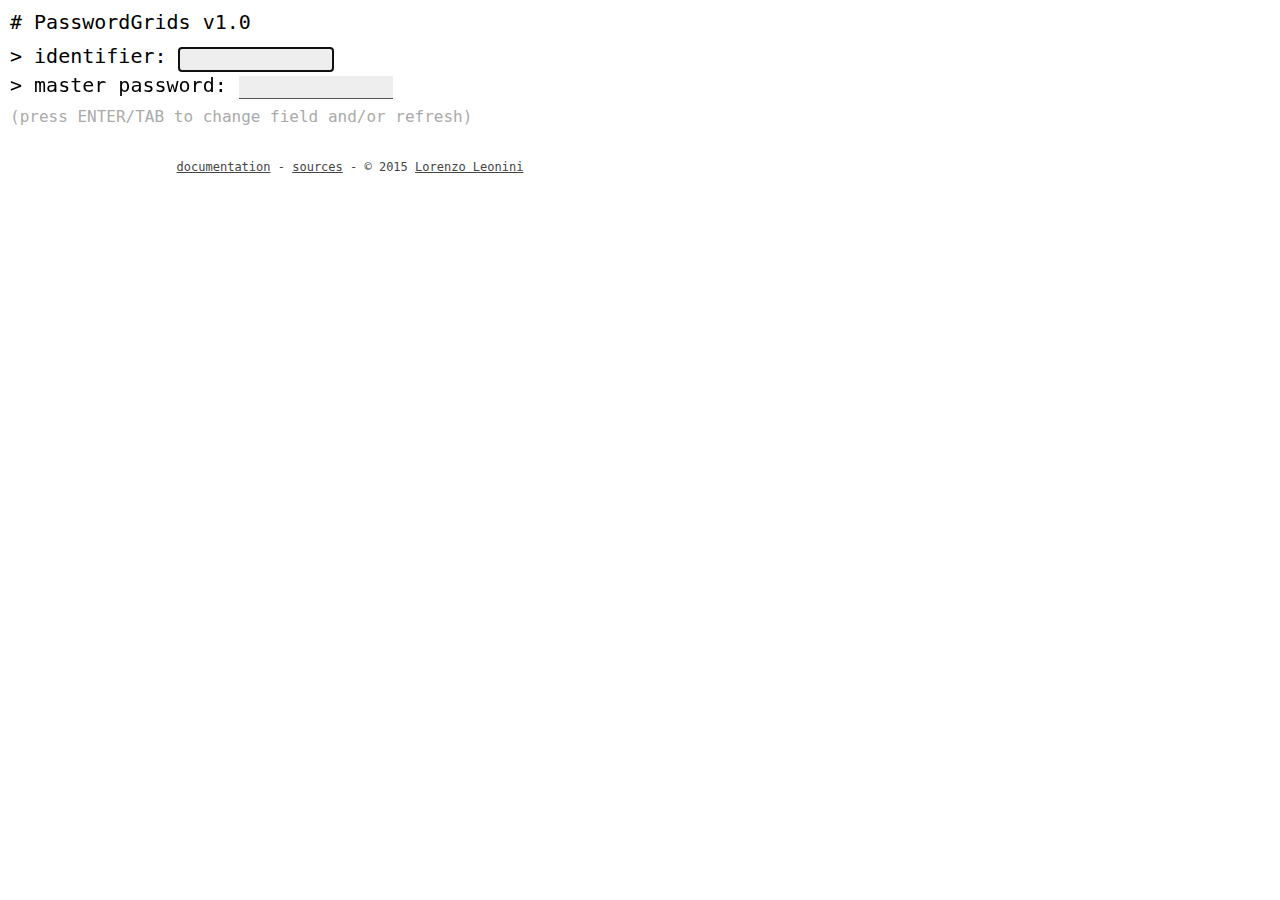
==== index.html @ 9c0bfa0c "website customizations" ====
<!DOCTYPE html>
<html>
	<head>
		<meta charset="UTF-8">
		<meta name="description" content="PasswordGrids JS - unique secure passwords generator">
		<meta name="keywords" content="password, generator, grid, grids, passwordgrids, secure, random, unique">
		<meta name="author" content="Lorenzo Leonini">
		<title>PasswordGrids JS - unique secure passwords generator</title>
		<link rel=icon href="favicon.ico" sizes="16x16" type="image/vnd.microsoft.icon">
		<style>
			body {
				margin: 0;
				padding: 10px;
				width: 680px;
				font-family: monospace;
				font-size: 20px;
			}
			table {
				border-spacing: 0;
				border-collapse: colapse;
			}
			td {
				padding: 0;
			}
			tr.spacer {
				height: 16px;
				background-color: #eee;
			}
			td.spacer {
				background-color: #eee;
			}
			div.spacer {
				width: 18px;
				height: 100%;
			}
			table#all > tbody > tr > td {
				padding: 17px 17px;
			}
			#grids {
				font-size: 16px;
				margin-top: 8px;
				display: inline-block;
			}
			td.cell {
				padding: 0px;
			}
			input {
				height: 20px;
				width: 150px;
    		border: 0;
				border-bottom: 1px solid #555;
				background-color: #eee;
			}
			#doc {
				font-size: 16px;
				color: #aaa;
			}
			#container {
				width: 100%;
				text-align: center;
				margin-top: 10px;
			}
			#copyright {
				font-size: 12px;
				width: 60%;
				margin: auto;
				bottom: 0;
				color: #444;
			}
			#copyright a {
				color: black;
				color: #444;
			}
		</style>
		<script src="sha512.js"></script>
		<script>
			var alphabet = "0123456789ABCDEFGHIJKLMNOPQRSTUVWXYZ";
				
			function grid(text) {
				var hash = String(CryptoJS.SHA512(text));
				var out = [];
				for (var i = 0; i < 64; i++) {
					var n = parseInt(hash.substring(i * 2, (i * 2) + 2), 16);
					var pos = n % alphabet.length;
					out.push(alphabet.substring(pos, pos + 1));
				}
				return out;
			}

			function grid2table(grid) {
				var out = "<table id='grid'>";
				for (var line = 0; line < 8; line++) {
					out += "<tr>";
					for (var col = 0; col < 8; col++) {
						var pos = line * 8 + col
						out += "<td class='cell'>" + grid[pos] + "</td>";
						if (col % 2 == 1 && col < 7) {
							out += "<td class='spacer'><div class='spacer'>&nbsp;</div></td>";
						}
					}
					out += "</tr>";
					if (line % 2 == 1 && line < 7) {
						out += "<tr class='spacer'><td colspan='100'></td></tr>";
					}
				}
				out += "</table>";
				return out;
			}

			function grids(salt, identifier) {
				var pos = 0;
				var out = "<table id='all'>";
				for (var line = 0; line < 3; line++) {
					out += "<tr>";
					for (var col = 0; col < 4; col++) {
						out += "<td>" + grid2table(grid(salt + "-" + pos + "-" + identifier)) + "</td>";
						pos++;
					}
					out += "</tr>";
				}
				out += "</table>";
				return out;
			}

			function refresh() {
				document.getElementById("grids").innerHTML = grids(
					document.getElementById('identifier').value,
					document.getElementById('salt').value
				);
			}

			document.onkeydown = function(evt) {
				var keyCode = evt ? (evt.which ? evt.which : evt.keyCode) : event.keyCode;
				if (keyCode == '13' || keyCode == '9') {
					if (document.activeElement == document.getElementById('identifier')) {
						document.getElementById("salt").focus();
						document.getElementById("salt").select();
					} else {
						document.getElementById("identifier").focus();
						document.getElementById("identifier").select();
						refresh();
					}
					//evt.preventDefault();
					return false;
				}
			}
		</script>
	</head>
	<body>
		<div># PasswordGrids v1.0</div>
		<p style="padding: 0; margin: 8px 0; line-height: 140%">
			&gt; identifier: <input id="identifier" type="password"><br>
			&gt; master password: <input id="salt" type="password">
		</p>
		<div id="doc">
			(press ENTER/TAB to change field and/or refresh)
		</div>
		<div id="grids"></div>
		<div id="container">
  		<div id="copyright">
			<a href="https://github.com/lleonini/passwordgrids-cli">documentation</a> -
			<a href="https://github.com/lleonini/passwordgrids-js">sources</a> -
    		© 2015 <a href="http://github.com/lleonini">Lorenzo Leonini</a>
  		</div>
		</div>
		<script>
			document.getElementById("identifier").focus();
		</script>
		<script src="http://www.google-analytics.com/urchin.js" type="text/javascript"></script>
		<script type="text/javascript">
			_uacct = "UA-2991998-2";
			urchinTracker();
		</script>
	</body>
</html>
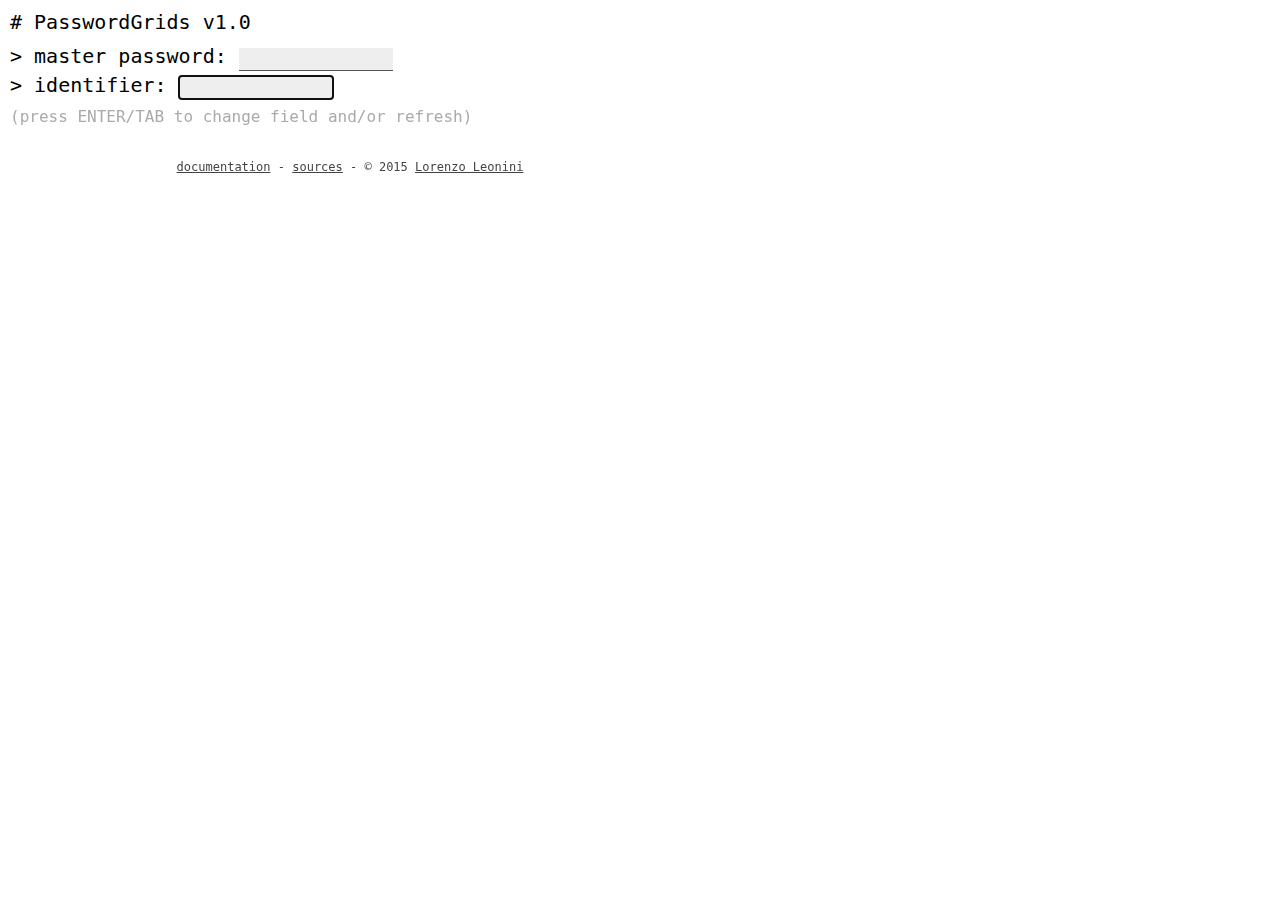
==== commit a9587310: "permute master password and identifier input" ====
--- a/index.html
+++ b/index.html
@@ -149,8 +149,8 @@
 	<body>
 		<div># PasswordGrids v1.0</div>
 		<p style="padding: 0; margin: 8px 0; line-height: 140%">
-			&gt; identifier: <input id="identifier" type="password"><br>
-			&gt; master password: <input id="salt" type="password">
+			&gt; master password: <input id="salt" type="password"><br>
+			&gt; identifier: <input id="identifier" type="password">
 		</p>
 		<div id="doc">
 			(press ENTER/TAB to change field and/or refresh)
@@ -166,10 +166,13 @@
 		<script>
 			document.getElementById("identifier").focus();
 		</script>
-		<script src="http://www.google-analytics.com/urchin.js" type="text/javascript"></script>
-		<script type="text/javascript">
-			_uacct = "UA-2991998-2";
-			urchinTracker();
+		<script>
+			(function(i,s,o,g,r,a,m){i['GoogleAnalyticsObject']=r;i[r]=i[r]||function(){
+			(i[r].q=i[r].q||[]).push(arguments)},i[r].l=1*new Date();a=s.createElement(o),
+			m=s.getElementsByTagName(o)[0];a.async=1;a.src=g;m.parentNode.insertBefore(a,m)
+			})(window,document,'script','//www.google-analytics.com/analytics.js','ga');
+			ga('create', 'UA-2991998-6', 'auto');
+			ga('send', 'pageview');
 		</script>
 	</body>
 </html>
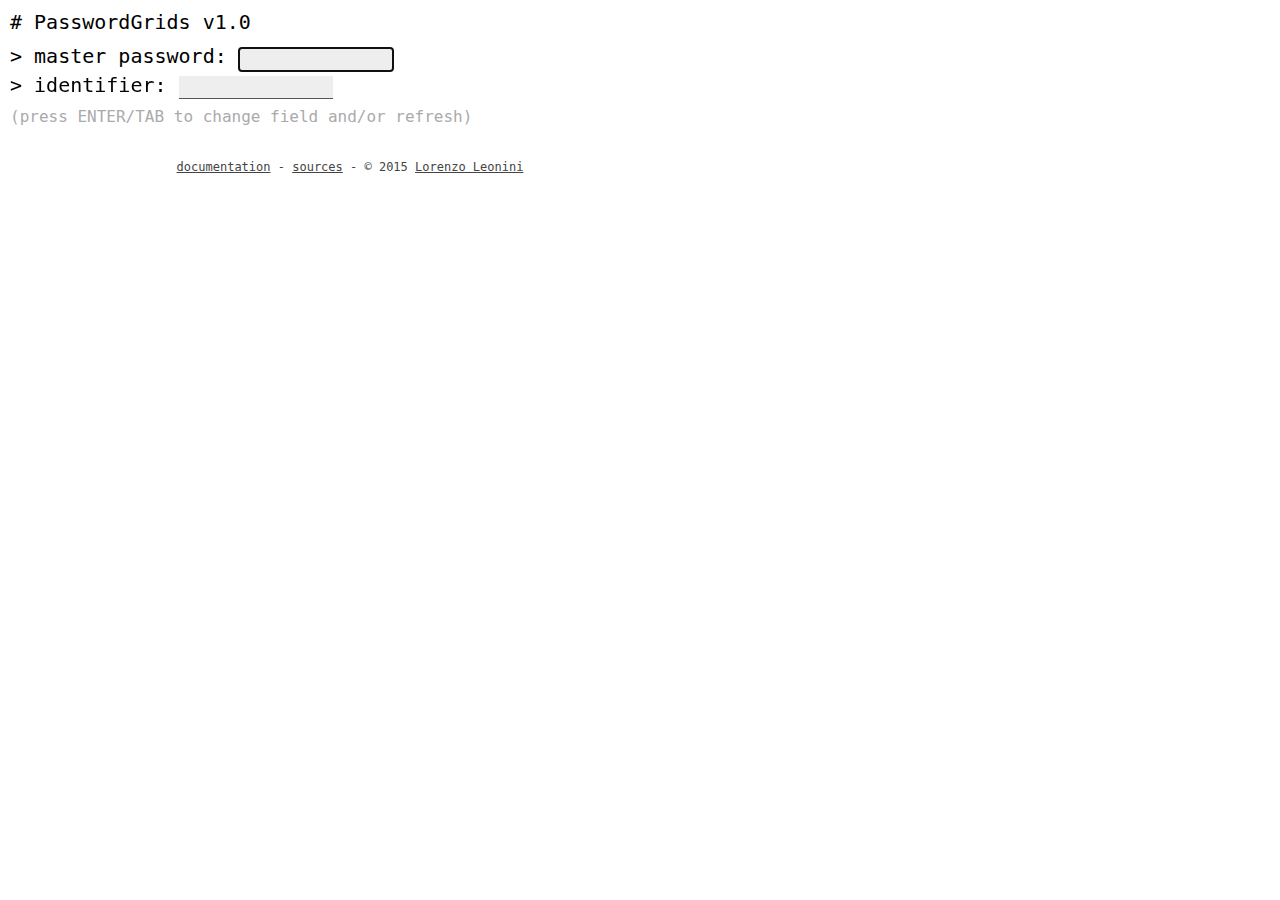
==== commit e3d7c8ff: "fix logic" ====
--- a/index.html
+++ b/index.html
@@ -124,26 +124,36 @@
 
 			function refresh() {
 				document.getElementById("grids").innerHTML = grids(
-					document.getElementById('identifier').value,
-					document.getElementById('salt').value
+					document.getElementById('salt').value,
+					document.getElementById('identifier').value
 				);
 			}
 
 			document.onkeydown = function(evt) {
 				var keyCode = evt ? (evt.which ? evt.which : evt.keyCode) : event.keyCode;
-				if (keyCode == '13' || keyCode == '9') {
-					if (document.activeElement == document.getElementById('identifier')) {
+
+				if (document.activeElement == document.getElementById('identifier')) {
+					if (keyCode == 13) {
+						document.getElementById("identifier").select();
+					} else if (keyCode == 9) {
 						document.getElementById("salt").focus();
 						document.getElementById("salt").select();
-					} else {
+					}
+				} else if (document.activeElement == document.getElementById('salt')) {
+					if (keyCode == 13 || keyCode == 9) {
 						document.getElementById("identifier").focus();
 						document.getElementById("identifier").select();
-						refresh();
 					}
+				}
+				if (keyCode == 13 || keyCode == 9) {
+					refresh();
 					//evt.preventDefault();
 					return false;
 				}
 			}
+			//document.onkeyup = function(evt) {
+				//refresh();
+			//}
 		</script>
 	</head>
 	<body>
@@ -164,7 +174,7 @@
   		</div>
 		</div>
 		<script>
-			document.getElementById("identifier").focus();
+			document.getElementById("salt").focus();
 		</script>
 		<script>
 			(function(i,s,o,g,r,a,m){i['GoogleAnalyticsObject']=r;i[r]=i[r]||function(){
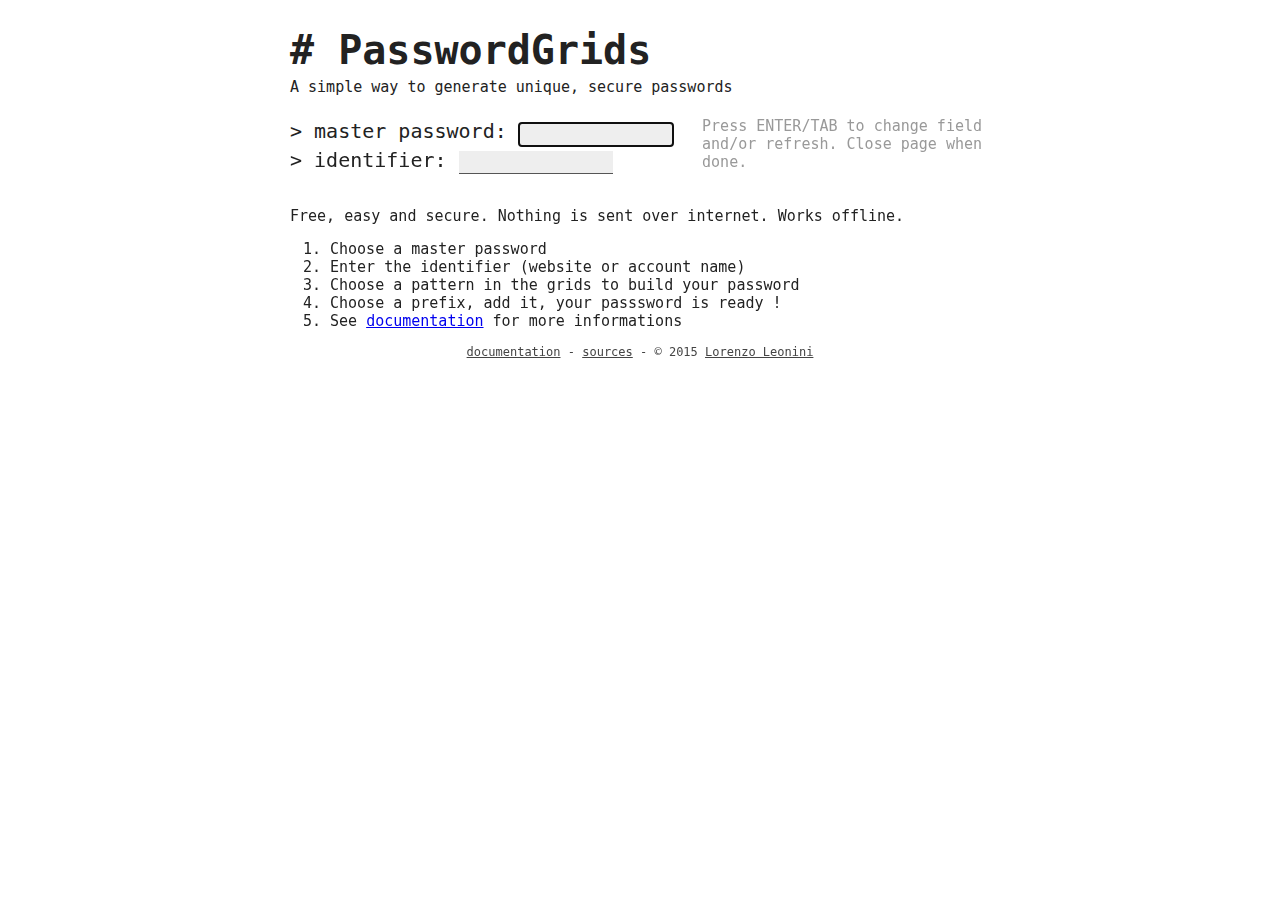
==== commit 21205540: "various changes" ====
--- a/index.html
+++ b/index.html
@@ -3,23 +3,29 @@
 	<head>
 		<meta charset="UTF-8">
 		<meta name="description" content="PasswordGrids JS - unique secure passwords generator">
-		<meta name="keywords" content="password, generator, grid, grids, passwordgrids, secure, random, unique">
+		<meta name="keywords" content="password, generator, grid, grids, javascript, passwordgrids, secure, random, unique, free">
 		<meta name="author" content="Lorenzo Leonini">
+		<meta name="viewport" content="width=device-width, initial-scale=1">
 		<title>PasswordGrids JS - unique secure passwords generator</title>
 		<link rel=icon href="favicon.ico" sizes="16x16" type="image/vnd.microsoft.icon">
 		<style>
 			body {
-				margin: 0;
-				padding: 10px;
-				width: 680px;
+				margin: auto;
+				padding: 0;
+				width: 700px;
 				font-family: monospace;
 				font-size: 20px;
+				color: #222;
 			}
 			table {
 				border-spacing: 0;
 				border-collapse: colapse;
 			}
-			td {
+			table#all {
+				border: 2px solid #bbb;
+				background-color: white;
+			}
+			table.grid > td {
 				padding: 0;
 			}
 			tr.spacer {
@@ -38,11 +44,12 @@
 			}
 			#grids {
 				font-size: 16px;
-				margin-top: 8px;
+				margin: 10px 0;
 				display: inline-block;
 			}
 			td.cell {
-				padding: 0px;
+				padding: 0;
+				background-color: white;
 			}
 			input {
 				height: 20px;
@@ -51,14 +58,34 @@
 				border-bottom: 1px solid #555;
 				background-color: #eee;
 			}
+			#title {
+				margin-bottom: 20px;
+			}
+			#subtitle {
+				font-size: 15px;
+			}
+			#top {
+				padding: 0;
+				margin: 8px 0;
+			}
+			#input {
+				display: inline-block;
+				width: 400px;
+				line-height: 140%;
+			}
 			#doc {
-				font-size: 16px;
-				color: #aaa;
-			}
-			#container {
+				display: inline-block;
+				width: 280px;
+				font-size: 15px;
+				color: #999;
+			}
+			#doc2 {
+				font-size: 15px;
+			}
+			#footer {
 				width: 100%;
 				text-align: center;
-				margin-top: 10px;
+				margin: 15px 0;
 			}
 			#copyright {
 				font-size: 12px;
@@ -75,6 +102,7 @@
 		<script src="sha512.js"></script>
 		<script>
 			var alphabet = "0123456789ABCDEFGHIJKLMNOPQRSTUVWXYZ";
+			var demo = false;
 				
 			function grid(text) {
 				var hash = String(CryptoJS.SHA512(text));
@@ -88,7 +116,7 @@
 			}
 
 			function grid2table(grid) {
-				var out = "<table id='grid'>";
+				var out = "<table class='grid'>";
 				for (var line = 0; line < 8; line++) {
 					out += "<tr>";
 					for (var col = 0; col < 8; col++) {
@@ -107,7 +135,11 @@
 				return out;
 			}
 
+			var cache = {};
 			function grids(salt, identifier) {
+				if (cache[salt + "-" + identifier]) {
+					return cache[salt + "-" + identifier];
+				}
 				var pos = 0;
 				var out = "<table id='all'>";
 				for (var line = 0; line < 3; line++) {
@@ -119,10 +151,12 @@
 					out += "</tr>";
 				}
 				out += "</table>";
+				cache[salt + "-" + identifier] = out;
 				return out;
 			}
 
 			function refresh() {
+				demo = false;
 				document.getElementById("grids").innerHTML = grids(
 					document.getElementById('salt').value,
 					document.getElementById('identifier').value
@@ -132,41 +166,65 @@
 			document.onkeydown = function(evt) {
 				var keyCode = evt ? (evt.which ? evt.which : evt.keyCode) : event.keyCode;
 
-				if (document.activeElement == document.getElementById('identifier')) {
-					if (keyCode == 13) {
-						document.getElementById("identifier").select();
-					} else if (keyCode == 9) {
-						document.getElementById("salt").focus();
-						document.getElementById("salt").select();
-					}
-				} else if (document.activeElement == document.getElementById('salt')) {
-					if (keyCode == 13 || keyCode == 9) {
+				if (keyCode == 13 || keyCode == 9) {
+					if (document.activeElement == document.getElementById('salt')) {
 						document.getElementById("identifier").focus();
 						document.getElementById("identifier").select();
-					}
-				}
-				if (keyCode == 13 || keyCode == 9) {
-					refresh();
+					} else if (document.activeElement == document.getElementById('identifier')) {
+						if (keyCode == 13) {
+							document.getElementById("identifier").select();
+						} else if (keyCode == 9) {
+							document.getElementById("salt").focus();
+							document.getElementById("salt").select();
+						}
+						refresh();
+					}
 					//evt.preventDefault();
 					return false;
 				}
 			}
-			//document.onkeyup = function(evt) {
-				//refresh();
-			//}
+
+			function demof() {
+				if (demo) {
+					document.getElementById("grids").innerHTML = grids(
+							"", Math.round(Math.random() * 20));
+					setTimeout(function(){ demof(); }, 50);
+				}
+			}
+			setTimeout(function(){ demof(); }, 50);
+			
 		</script>
 	</head>
 	<body>
-		<div># PasswordGrids v1.0</div>
-		<p style="padding: 0; margin: 8px 0; line-height: 140%">
-			&gt; master password: <input id="salt" type="password"><br>
-			&gt; identifier: <input id="identifier" type="password">
-		</p>
-		<div id="doc">
-			(press ENTER/TAB to change field and/or refresh)
+		<div id="title">
+			<h1 style="margin-bottom: 0"># PasswordGrids</h1>
+			<span id="subtitle">A simple way to generate unique, secure passwords</span>
+		</div>
+			
+		<div id="top">
+			<div id="input">
+				&gt; master password: <input id="salt" type="password"><br>
+				&gt; identifier: <input id="identifier" type="password">
+			</div>
+			<div id="doc">
+				Press ENTER/TAB to change field and/or refresh. Close page when done.
+			</div>
 		</div>
 		<div id="grids"></div>
-		<div id="container">
+		<div id="doc2">
+			Free, easy and secure. Nothing is sent over internet. Works offline.
+			<ol>
+				<li>Choose a master password</li>
+				<li>Enter the identifier (website or account name)</li>
+				<li>Choose a pattern in the grids to build your password</li>
+				<li>Choose a prefix, add it, your passsword is ready !</li>
+				<li>See
+					<a href="https://github.com/lleonini/passwordgrids-cli">documentation</a>
+					for more informations
+				</li>
+			</ol>
+		</div>
+		<div id="footer">
   		<div id="copyright">
 			<a href="https://github.com/lleonini/passwordgrids-cli">documentation</a> -
 			<a href="https://github.com/lleonini/passwordgrids-js">sources</a> -
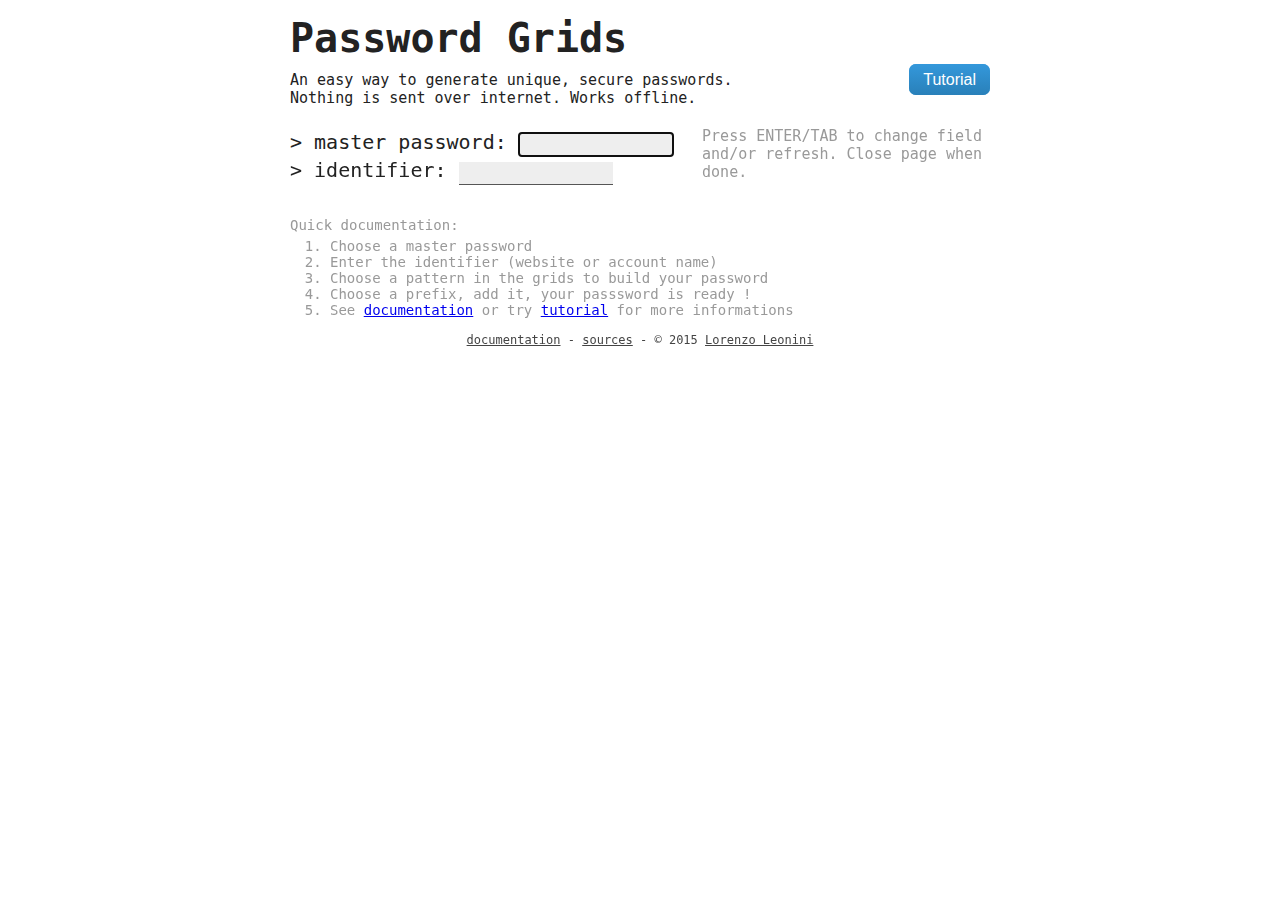
==== commit 369124db: "layout" ====
--- a/index.html
+++ b/index.html
@@ -1,204 +1,32 @@
 <!DOCTYPE html>
-<html>
+<html manifest="cache.manifest">
 	<head>
 		<meta charset="UTF-8">
-		<meta name="description" content="PasswordGrids JS - unique secure passwords generator">
+		<meta name="description" content="Password Grids - unique secure passwords generator">
 		<meta name="keywords" content="password, generator, grid, grids, javascript, passwordgrids, secure, random, unique, free">
 		<meta name="author" content="Lorenzo Leonini">
 		<meta name="viewport" content="width=device-width, initial-scale=1">
-		<title>PasswordGrids JS - unique secure passwords generator</title>
+		<title>Password Grids - unique secure passwords generator</title>
 		<link rel=icon href="favicon.ico" sizes="16x16" type="image/vnd.microsoft.icon">
-		<style>
-			body {
-				margin: auto;
-				padding: 0;
-				width: 700px;
-				font-family: monospace;
-				font-size: 20px;
-				color: #222;
-			}
-			table {
-				border-spacing: 0;
-				border-collapse: colapse;
-			}
-			table#all {
-				border: 2px solid #bbb;
-				background-color: white;
-			}
-			table.grid > td {
-				padding: 0;
-			}
-			tr.spacer {
-				height: 16px;
-				background-color: #eee;
-			}
-			td.spacer {
-				background-color: #eee;
-			}
-			div.spacer {
-				width: 18px;
-				height: 100%;
-			}
-			table#all > tbody > tr > td {
-				padding: 17px 17px;
-			}
-			#grids {
-				font-size: 16px;
-				margin: 10px 0;
-				display: inline-block;
-			}
-			td.cell {
-				padding: 0;
-				background-color: white;
-			}
-			input {
-				height: 20px;
-				width: 150px;
-    		border: 0;
-				border-bottom: 1px solid #555;
-				background-color: #eee;
-			}
-			#title {
-				margin-bottom: 20px;
-			}
-			#subtitle {
-				font-size: 15px;
-			}
-			#top {
-				padding: 0;
-				margin: 8px 0;
-			}
-			#input {
-				display: inline-block;
-				width: 400px;
-				line-height: 140%;
-			}
-			#doc {
-				display: inline-block;
-				width: 280px;
-				font-size: 15px;
-				color: #999;
-			}
-			#doc2 {
-				font-size: 15px;
-			}
-			#footer {
-				width: 100%;
-				text-align: center;
-				margin: 15px 0;
-			}
-			#copyright {
-				font-size: 12px;
-				width: 60%;
-				margin: auto;
-				bottom: 0;
-				color: #444;
-			}
-			#copyright a {
-				color: black;
-				color: #444;
-			}
-		</style>
-		<script src="sha512.js"></script>
-		<script>
-			var alphabet = "0123456789ABCDEFGHIJKLMNOPQRSTUVWXYZ";
-			var demo = false;
-				
-			function grid(text) {
-				var hash = String(CryptoJS.SHA512(text));
-				var out = [];
-				for (var i = 0; i < 64; i++) {
-					var n = parseInt(hash.substring(i * 2, (i * 2) + 2), 16);
-					var pos = n % alphabet.length;
-					out.push(alphabet.substring(pos, pos + 1));
-				}
-				return out;
-			}
-
-			function grid2table(grid) {
-				var out = "<table class='grid'>";
-				for (var line = 0; line < 8; line++) {
-					out += "<tr>";
-					for (var col = 0; col < 8; col++) {
-						var pos = line * 8 + col
-						out += "<td class='cell'>" + grid[pos] + "</td>";
-						if (col % 2 == 1 && col < 7) {
-							out += "<td class='spacer'><div class='spacer'>&nbsp;</div></td>";
-						}
-					}
-					out += "</tr>";
-					if (line % 2 == 1 && line < 7) {
-						out += "<tr class='spacer'><td colspan='100'></td></tr>";
-					}
-				}
-				out += "</table>";
-				return out;
-			}
-
-			var cache = {};
-			function grids(salt, identifier) {
-				if (cache[salt + "-" + identifier]) {
-					return cache[salt + "-" + identifier];
-				}
-				var pos = 0;
-				var out = "<table id='all'>";
-				for (var line = 0; line < 3; line++) {
-					out += "<tr>";
-					for (var col = 0; col < 4; col++) {
-						out += "<td>" + grid2table(grid(salt + "-" + pos + "-" + identifier)) + "</td>";
-						pos++;
-					}
-					out += "</tr>";
-				}
-				out += "</table>";
-				cache[salt + "-" + identifier] = out;
-				return out;
-			}
-
-			function refresh() {
-				demo = false;
-				document.getElementById("grids").innerHTML = grids(
-					document.getElementById('salt').value,
-					document.getElementById('identifier').value
-				);
-			}
-
-			document.onkeydown = function(evt) {
-				var keyCode = evt ? (evt.which ? evt.which : evt.keyCode) : event.keyCode;
-
-				if (keyCode == 13 || keyCode == 9) {
-					if (document.activeElement == document.getElementById('salt')) {
-						document.getElementById("identifier").focus();
-						document.getElementById("identifier").select();
-					} else if (document.activeElement == document.getElementById('identifier')) {
-						if (keyCode == 13) {
-							document.getElementById("identifier").select();
-						} else if (keyCode == 9) {
-							document.getElementById("salt").focus();
-							document.getElementById("salt").select();
-						}
-						refresh();
-					}
-					//evt.preventDefault();
-					return false;
-				}
-			}
-
-			function demof() {
-				if (demo) {
-					document.getElementById("grids").innerHTML = grids(
-							"", Math.round(Math.random() * 20));
-					setTimeout(function(){ demof(); }, 50);
-				}
-			}
-			setTimeout(function(){ demof(); }, 50);
-			
-		</script>
+		<link href="css/introjs.min.css" rel="stylesheet">
+		<link href="css/main.css" rel="stylesheet">
+		<script src="js/sha512.js"></script>
+		<script src="js/intro.min.js"></script>
+		<script src="js/main.js"></script>
 	</head>
 	<body>
 		<div id="title">
-			<h1 style="margin-bottom: 0"># PasswordGrids</h1>
-			<span id="subtitle">A simple way to generate unique, secure passwords</span>
+			<h1 style="margin-bottom: 0">Password Grids</h1>
+			<div id="subtitle_zone">
+				<div id="tutorial">
+					<a class="btn" href="javascript:void(0);"
+						onclick="javascript:startIntro();">Tutorial</a>
+				</div>
+				<div id="subtitle">
+					An easy way to generate unique, secure passwords.<br>
+					Nothing is sent over internet. Works offline.
+				</div>
+			</div>
 		</div>
 			
 		<div id="top">
@@ -212,7 +40,7 @@
 		</div>
 		<div id="grids"></div>
 		<div id="doc2">
-			Free, easy and secure. Nothing is sent over internet. Works offline.
+			Quick documentation:
 			<ol>
 				<li>Choose a master password</li>
 				<li>Enter the identifier (website or account name)</li>
@@ -220,6 +48,8 @@
 				<li>Choose a prefix, add it, your passsword is ready !</li>
 				<li>See
 					<a href="https://github.com/lleonini/passwordgrids-cli">documentation</a>
+					or try
+					<a href="javascript:void(0);" onclick="javascript:startIntro();">tutorial</a>
 					for more informations
 				</li>
 			</ol>
@@ -228,7 +58,7 @@
   		<div id="copyright">
 			<a href="https://github.com/lleonini/passwordgrids-cli">documentation</a> -
 			<a href="https://github.com/lleonini/passwordgrids-js">sources</a> -
-    		© 2015 <a href="http://github.com/lleonini">Lorenzo Leonini</a>
+				© 2015 <a href="http://github.com/lleonini">Lorenzo Leonini</a>
   		</div>
 		</div>
 		<script>
--- a/css/main.css
+++ b/css/main.css
@@ -0,0 +1,136 @@
+body {
+	margin: auto;
+	padding: 0;
+	width: 700px;
+	font-family: monospace;
+	font-size: 20px;
+	color: #222;
+}
+h1 {
+	margin-top: 15px;
+}
+table {
+	border-spacing: 0;
+	border-collapse: colapse;
+}
+table#all {
+	border: 2px solid #bbb;
+	background-color: white;
+}
+table.grid > td {
+	padding: 0;
+}
+tr.spacer {
+	height: 16px;
+	background-color: #eee;
+}
+td.spacer {
+	background-color: #eee;
+}
+div.spacer {
+	width: 18px;
+	height: 100%;
+}
+table#all > tbody > tr > td {
+	padding: 17px 17px;
+}
+#grids {
+	font-size: 16px;
+	margin: 10px 0 5px 0;
+	display: inline-block;
+}
+td.cell {
+	padding: 0;
+	background-color: white;
+}
+input {
+	height: 20px;
+	width: 150px;
+	border: 0;
+	border-bottom: 1px solid #555;
+	background-color: #eee;
+}
+#title {
+	margin-bottom: 20px;
+}
+#subtitle_zone {
+	margin: 10px 0;
+	font-size: 15px;
+}
+#subtitle {
+	display: block;
+	font-size: 15px;
+}
+#tutorial {
+	display: block;
+	float: right;
+}
+#top {
+	padding: 0;
+	margin: 8px 0;
+}
+#input {
+	display: inline-block;
+	width: 400px;
+	line-height: 140%;
+}
+#doc {
+	display: inline-block;
+	width: 280px;
+	font-size: 15px;
+	color: #999;
+}
+#doc2 {
+	font-size: 14px;
+	color: #999;
+}
+#doc2 ol {
+	margin-top: 5px;
+}
+#footer {
+	width: 100%;
+	text-align: center;
+	margin: 15px 0 5px 0;
+}
+#copyright {
+	font-size: 12px;
+	width: 60%;
+	margin: auto;
+	bottom: 0;
+	color: #444;
+}
+#copyright a {
+	color: black;
+	color: #444;
+}
+
+.introjs-tooltiptext {
+	font-size: 12px;
+}
+
+.btn {
+	background: #3498db;
+	background-image: -webkit-linear-gradient(top, #3498db, #2980b9);
+	background-image: -moz-linear-gradient(top, #3498db, #2980b9);
+	background-image: -ms-linear-gradient(top, #3498db, #2980b9);
+	background-image: -o-linear-gradient(top, #3498db, #2980b9);
+	background-image: linear-gradient(to bottom, #3498db, #2980b9);
+	-webkit-border-radius: 7;
+	-moz-border-radius: 7;
+	border-radius: 7px;
+	font-family: Arial;
+	color: #ffffff;
+	font-size: 16px;
+	padding: 7px 14px 7px 14px;
+	text-decoration: none;
+}
+
+.btn:hover {
+	background: #3cb0fd;
+	background-image: -webkit-linear-gradient(top, #3cb0fd, #3498db);
+	background-image: -moz-linear-gradient(top, #3cb0fd, #3498db);
+	background-image: -ms-linear-gradient(top, #3cb0fd, #3498db);
+	background-image: -o-linear-gradient(top, #3cb0fd, #3498db);
+	background-image: linear-gradient(to bottom, #3cb0fd, #3498db);
+	text-decoration: none;
+}
